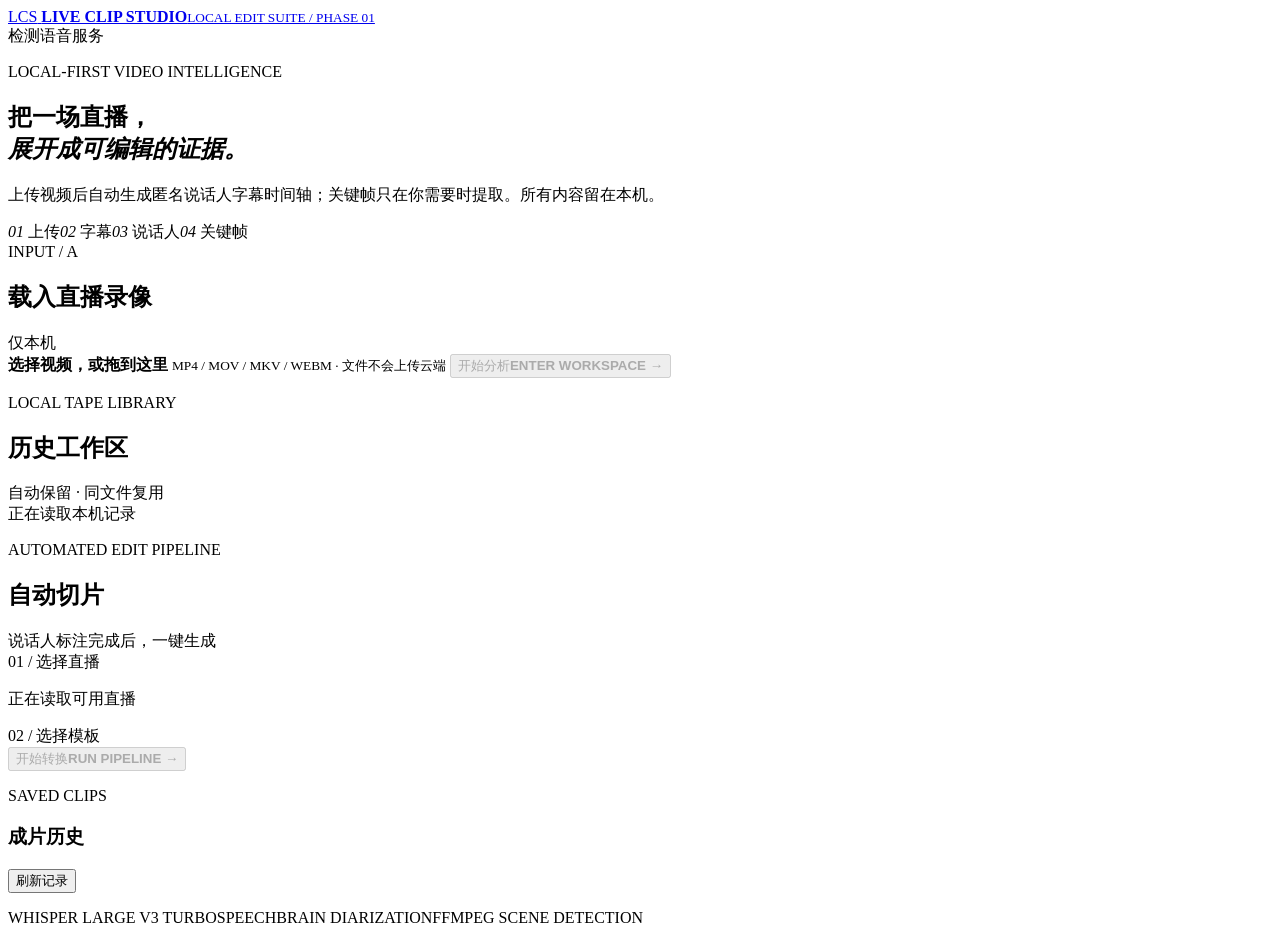
==== live_clip_studio/web/index.html @ 858e4225 "baseline: restore horizontal interview clip layout" ====
<!doctype html>
<html lang="zh-CN">
<head>
  <meta charset="utf-8">
  <meta name="viewport" content="width=device-width,initial-scale=1">
  <title>Live Clip Studio · 直播切片工作台</title>
  <link rel="icon" href="/assets/favicon.svg" type="image/svg+xml">
  <link rel="stylesheet" href="/assets/app.css?v=20261014-history">
</head>
<body data-page="upload">
  <div class="signal-line" aria-hidden="true"></div>
  <header class="topbar">
    <a class="wordmark" href="/" aria-label="Live Clip Studio 首页">
      <span class="wordmark-mark">LCS</span>
      <span><b>LIVE CLIP STUDIO</b><small>LOCAL EDIT SUITE / PHASE 01</small></span>
    </a>
    <div class="service-pill checking" id="service-status" role="status">
      <span class="status-lamp"></span><span>检测语音服务</span>
    </div>
  </header>

  <main class="upload-shell">
    <section class="upload-intro">
      <p class="eyebrow">LOCAL-FIRST VIDEO INTELLIGENCE</p>
      <h1>把一场直播，<br><em>展开成可编辑的证据。</em></h1>
      <p class="lede">上传视频后自动生成匿名说话人字幕时间轴；关键帧只在你需要时提取。所有内容留在本机。</p>
      <div class="pipeline-strip" aria-label="处理流程">
        <span><i>01</i> 上传</span><b></b><span><i>02</i> 字幕</span><b></b><span><i>03</i> 说话人</span><b></b><span><i>04</i> 关键帧</span>
      </div>
    </section>

    <section class="upload-console" aria-labelledby="upload-heading">
      <div class="console-head">
        <div><span class="console-index">INPUT / A</span><h2 id="upload-heading">载入直播录像</h2></div>
        <span class="local-badge">仅本机</span>
      </div>
      <label class="drop-zone" id="drop-zone" for="video-file">
        <input id="video-file" type="file" accept="video/*,.mp4,.mov,.mkv,.webm" hidden>
        <span class="reel-icon" aria-hidden="true"><i></i><i></i><i></i></span>
        <strong id="file-title">选择视频，或拖到这里</strong>
        <small id="file-meta">MP4 / MOV / MKV / WEBM · 文件不会上传云端</small>
      </label>

      <div class="warning-panel" id="whisper-warning" hidden>
        <span>!</span>
        <div><strong>语音服务尚未就绪</strong><p>请先开启语音转录服务：本机 Whisper Large V3 Turbo</p></div>
      </div>

      <div class="upload-progress" id="upload-progress" hidden>
        <div><span id="upload-stage">正在写入本机</span><output id="upload-percent">0%</output></div>
        <progress id="upload-bar" max="100" value="0">0%</progress>
      </div>

      <button class="primary-action" id="upload-button" type="button" disabled>
        <span>开始分析</span><b>ENTER WORKSPACE →</b>
      </button>
      <p class="error-line" id="upload-error" role="alert" hidden></p>
    </section>

    <section class="history-library" aria-labelledby="history-heading">
      <header class="history-head">
        <div><p class="eyebrow">LOCAL TAPE LIBRARY</p><h2 id="history-heading">历史工作区</h2></div>
        <span>自动保留 · 同文件复用</span>
      </header>
      <div class="history-loading" id="history-loading">正在读取本机记录</div>
      <p class="history-empty" id="history-empty" hidden>还没有历史记录。上传第一段直播后，它会保留在这里。</p>
      <div class="history-list" id="history-list" aria-live="polite"></div>
    </section>

    <section class="clip-library" aria-labelledby="clip-heading">
      <header class="history-head">
        <div><p class="eyebrow">AUTOMATED EDIT PIPELINE</p><h2 id="clip-heading">自动切片</h2></div>
        <span>说话人标注完成后，一键生成</span>
      </header>
      <div class="clip-workbench">
        <div class="clip-source-pane">
          <div class="clip-section-label">01 / 选择直播</div>
          <div id="clip-source-list" class="clip-source-list" aria-live="polite"><p class="history-loading">正在读取可用直播</p></div>
        </div>
        <div class="clip-template-pane">
          <div class="clip-section-label">02 / 选择模板</div>
          <div id="clip-template-list" class="clip-template-list" aria-live="polite"></div>
          <button class="primary-action clip-start" id="clip-start" type="button" disabled><span>开始转换</span><b>RUN PIPELINE →</b></button>
          <p class="error-line" id="clip-error" role="alert" hidden></p>
        </div>
      </div>
      <div class="clip-history" aria-labelledby="clip-history-heading">
        <header class="history-head">
          <div><p class="eyebrow">SAVED CLIPS</p><h3 id="clip-history-heading">成片历史</h3></div>
          <button type="button" class="secondary-action" id="clip-history-refresh">刷新记录</button>
        </header>
        <p class="clip-storage-note" id="clip-storage-note"></p>
        <div id="clip-history-list" class="clip-history-list" aria-live="polite"></div>
      </div>
      <div id="clip-run-panel" class="clip-run-panel" hidden>
        <div class="clip-run-head"><div><div class="clip-section-label">03 / 自动处理</div><h3 id="clip-run-title">正在转换</h3></div><span id="clip-run-status"></span></div>
        <div class="clip-progress"><div id="clip-progress-bar"></div></div>
        <div id="clip-stage-list" class="clip-stage-list"></div>
        <div id="clip-result-list" class="clip-result-list"></div>
      </div>
    </section>
  </main>

  <footer class="site-foot"><span>WHISPER LARGE V3 TURBO</span><span>SPEECHBRAIN DIARIZATION</span><span>FFMPEG SCENE DETECTION</span></footer>
  <script src="/assets/app.js?v=20261014-visual-guard" defer></script>
</body>
</html>
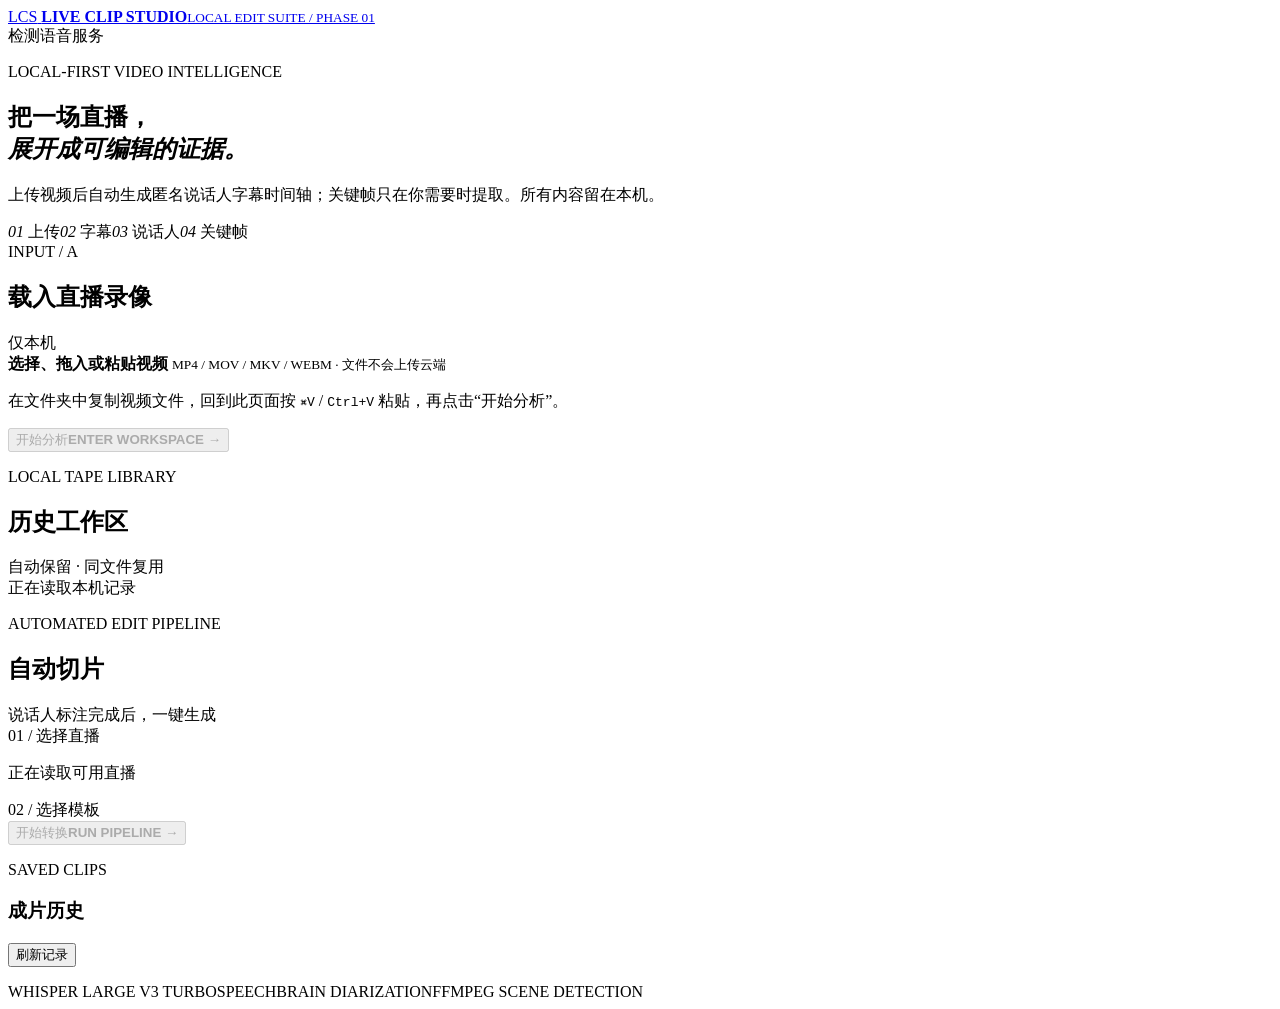
==== commit 97e2c634: "Support pasting video files into the upload page" ====
--- a/live_clip_studio/web/index.html
+++ b/live_clip_studio/web/index.html
@@ -5,7 +5,7 @@
   <meta name="viewport" content="width=device-width,initial-scale=1">
   <title>Live Clip Studio · 直播切片工作台</title>
   <link rel="icon" href="/assets/favicon.svg" type="image/svg+xml">
-  <link rel="stylesheet" href="/assets/app.css?v=20261014-history">
+  <link rel="stylesheet" href="/assets/app.css?v=20261020-video-paste">
 </head>
 <body data-page="upload">
   <div class="signal-line" aria-hidden="true"></div>
@@ -34,12 +34,13 @@
         <div><span class="console-index">INPUT / A</span><h2 id="upload-heading">载入直播录像</h2></div>
         <span class="local-badge">仅本机</span>
       </div>
-      <label class="drop-zone" id="drop-zone" for="video-file">
+      <label class="drop-zone" id="drop-zone" for="video-file" tabindex="0" role="button" aria-describedby="paste-hint">
         <input id="video-file" type="file" accept="video/*,.mp4,.mov,.mkv,.webm" hidden>
         <span class="reel-icon" aria-hidden="true"><i></i><i></i><i></i></span>
-        <strong id="file-title">选择视频，或拖到这里</strong>
+        <strong id="file-title" aria-live="polite">选择、拖入或粘贴视频</strong>
         <small id="file-meta">MP4 / MOV / MKV / WEBM · 文件不会上传云端</small>
       </label>
+      <p class="paste-hint" id="paste-hint">在文件夹中复制视频文件，回到此页面按 <kbd>⌘V</kbd> / <kbd>Ctrl+V</kbd> 粘贴，再点击“开始分析”。</p>
 
       <div class="warning-panel" id="whisper-warning" hidden>
         <span>!</span>
@@ -80,6 +81,13 @@
         <div class="clip-template-pane">
           <div class="clip-section-label">02 / 选择模板</div>
           <div id="clip-template-list" class="clip-template-list" aria-live="polite"></div>
+          <div id="clip-template-options" class="clip-template-options" hidden>
+            <p>资料选填；未填不显示。请按已标注的说话人确认姓名和身份。</p>
+            <label>品牌名<input id="clip-brand" maxlength="20" placeholder="例如：我的访谈"></label>
+            <label>栏目／本期名称<input id="clip-series" maxlength="32" placeholder="例如：创业者对谈 第 1 期"></label>
+            <div id="clip-participant-fields"></div>
+            <p>自动放大主要人物并保留头部空间。左右分屏可指定发言者位置；未指定则保留多人。资料或模板版本改变会生成新记录。</p>
+          </div>
           <button class="primary-action clip-start" id="clip-start" type="button" disabled><span>开始转换</span><b>RUN PIPELINE →</b></button>
           <p class="error-line" id="clip-error" role="alert" hidden></p>
         </div>
@@ -94,6 +102,7 @@
       </div>
       <div id="clip-run-panel" class="clip-run-panel" hidden>
         <div class="clip-run-head"><div><div class="clip-section-label">03 / 自动处理</div><h3 id="clip-run-title">正在转换</h3></div><span id="clip-run-status"></span></div>
+        <p class="clip-storage-note" id="clip-run-timing"></p>
         <div class="clip-progress"><div id="clip-progress-bar"></div></div>
         <div id="clip-stage-list" class="clip-stage-list"></div>
         <div id="clip-result-list" class="clip-result-list"></div>
@@ -102,6 +111,6 @@
   </main>
 
   <footer class="site-foot"><span>WHISPER LARGE V3 TURBO</span><span>SPEECHBRAIN DIARIZATION</span><span>FFMPEG SCENE DETECTION</span></footer>
-  <script src="/assets/app.js?v=20261014-visual-guard" defer></script>
+  <script src="/assets/app.js?v=20261020-video-paste" defer></script>
 </body>
 </html>
